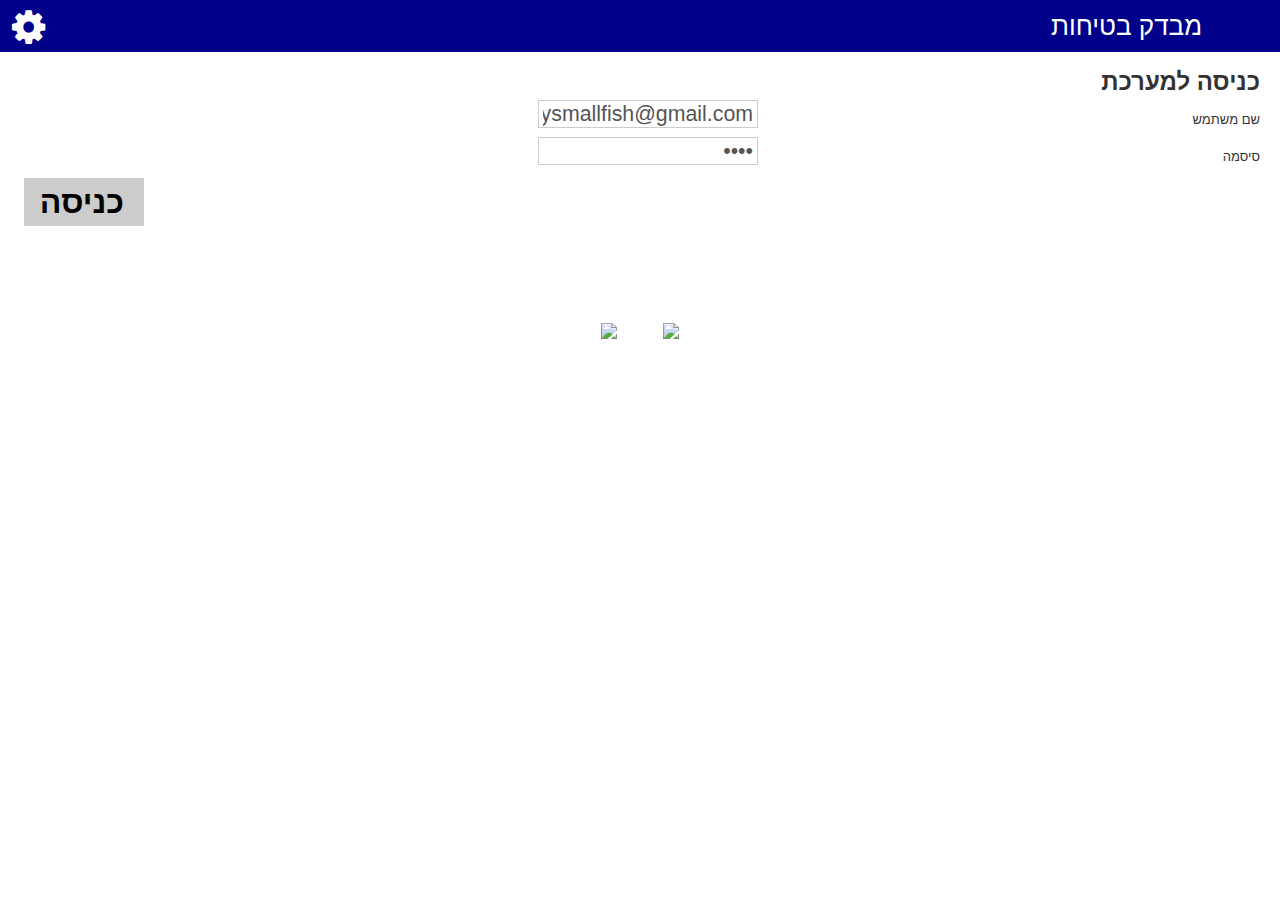
==== index.html @ 913ce65f "configuration, ui" ====
﻿<!doctype html>
<html lang="he-IL" ng-app="SimplyLog.Checkout">
<head>
    <meta charset="utf-8">
    <title>Simply Check</title>
    <meta name="viewport" content="width=device-width, initial-scale=1, maximum-scale=1">
    <link rel="stylesheet" type="text/css" href="lib/bootstrap/rtl/css/bootstrap.rtl.css" />
    <link rel="stylesheet" type="text/css" href="lib/bootstrap-datepicker/css/datepicker.css" />
    <link href="lib/font-awesome/css/font-awesome.min.css" rel="stylesheet">
    <link rel="stylesheet" type="text/css" href="app/css/app.css" />
    
    <script type="text/javascript" src="phonegap.js"></script>
    
</head>
    <body class="rtl">
        
        <app-header></app-header>
        <div class="content">
            <div class="container-fluid">
                <ng-view></ng-view>
            </div>
        </div>
        <script src="lib/underscore/underscore.1.5.2.min.js"></script>

        <script src="lib/jquery/jquery-2.0.3.min.js"></script>
        <script type="text/javascript" src="lib/bootstrap-datepicker/js/bootstrap-datepicker.js"></script>
        <script type="text/javascript" src="lib/bootstrap-datepicker/js/locales/bootstrap-datepicker.he.js"></script>

        <script src="lib/angular/angular.js"></script>
        <script src="lib/angular/angular-route.min.js"></script>
        <script src="lib/angular/angular-touch.min.js"></script>

        <script src="lib/angular-strap/angular-strap.js"></script>
        <script src="lib/breeze/q.js"></script>
        <script src="lib/odata/datajs-1.1.1.js"></script>
        <script src="lib/breeze/breeze.debug.js"></script>

        <script src="lib/mobileservices/MobileServices.Web-1.0.0.min.js"></script>

        <script src="lib/simple/simple.js"></script>
        <!-- Services -->
        <script src="lib/simple/services/utils.js"></script>
        <script src="lib/simple/services/file-utils.js"></script>
        <script src="lib/simple/services/attachments-manager.js"></script>
        <script src="lib/simple/services/phonegap.js"></script>
        <script src="lib/simple/services/null-camera-service.js"></script>
        <script src="lib/simple/services/phonegap-camera-service.js"></script>
        <script src="lib/simple/services/phonegap-remote-storage.js"></script>
        <script src="lib/simple/services/phonegap-file-manager.js"></script>
        <script src="lib/simple/services/queue-manager.js"></script>
        <script src="lib/simple/services/geo-location.js"></script>
        <script src="lib/simple/services/storage-service.js"></script>
        <script src="lib/simple/services/language.js"></script>
        <script src="lib/simple/services/text-resources.js"></script>
        <script src="lib/simple/services/safe-apply.js"></script>
        <script src="lib/simple/services/network-service.js"></script>
        <script src="lib/simple/services/network-manager.js"></script>
        <script src="lib/simple/services/configuration.js"></script>
        <!-- Filters -->
        <script src="lib/simple/filters/localize.js"></script>
        <script src="lib/simple/filters/gps-location.js"></script>
        <script src="lib/simple/filters/entity-description.js"></script>
        <!-- Directives -->
        <script src="lib/simple/directives/simple-nav.js"></script>
        
        <script src="lib/simple/simple-module.js"></script>
    

        <script src="app/js/simplylog.js"></script>
        <!-- Services -->
        <script src="app/js/services/navigation.js"></script>
        <script src="app/js/services/login-manager.js"></script>
        <script src="app/js/services/incidentsService.js"></script>
        <script src="app/js/services/checkoutService.js"></script>
        <script src="app/js/services/locationsService.js"></script>
        <!-- Filters -->
        <!-- Directives -->
        <script src="app/js/directives/app-header/app-header.js"></script>
        <!-- Controllers -->
        <script src="app/js/controllers/login.js"></script>
        <script src="app/js/controllers/home.js"></script>
        <script src="app/js/controllers/incident.js"></script>
        <script src="app/js/controllers/checkout.js"></script>
        <script src="app/js/controllers/new-checkout.js"></script>
        <script src="app/js/controllers/site-permits.js"></script>
        <script src="app/js/controllers/configuration.js"></script>

        <script src="app/js/app.js"></script>

    </body>
</html>
---- lib/bootstrap-datepicker/css/datepicker.css ----
/*!
 * Datepicker for Bootstrap
 *
 * Copyright 2012 Stefan Petre
 * Improvements by Andrew Rowls
 * Licensed under the Apache License v2.0
 * http://www.apache.org/licenses/LICENSE-2.0
 *
 */
.datepicker {
  padding: 4px;
  margin-top: 1px;
  -webkit-border-radius: 4px;
  -moz-border-radius: 4px;
  border-radius: 4px;
  direction: ltr;
  /*.dow {
		border-top: 1px solid #ddd !important;
	}*/

}
.datepicker-inline {
  width: 220px;
}
.datepicker.datepicker-rtl {
  direction: rtl;
}
.datepicker.datepicker-rtl table tr td span {
  float: right;
}
.datepicker-dropdown {
  top: 0;
  left: 0;
}
.datepicker-dropdown:before {
  content: '';
  display: inline-block;
  border-left: 7px solid transparent;
  border-right: 7px solid transparent;
  border-bottom: 7px solid #ccc;
  border-bottom-color: rgba(0, 0, 0, 0.2);
  position: absolute;
  top: -7px;
  left: 6px;
}
.datepicker-dropdown:after {
  content: '';
  display: inline-block;
  border-left: 6px solid transparent;
  border-right: 6px solid transparent;
  border-bottom: 6px solid #ffffff;
  position: absolute;
  top: -6px;
  left: 7px;
}
.datepicker > div {
  display: none;
}
.datepicker.days div.datepicker-days {
  display: block;
}
.datepicker.months div.datepicker-months {
  display: block;
}
.datepicker.years div.datepicker-years {
  display: block;
}
.datepicker table {
  margin: 0;
}
.datepicker td,
.datepicker th {
  text-align: center;
  width: 20px;
  height: 20px;
  -webkit-border-radius: 4px;
  -moz-border-radius: 4px;
  border-radius: 4px;
  border: none;
}
.table-striped .datepicker table tr td,
.table-striped .datepicker table tr th {
  background-color: transparent;
}
.datepicker table tr td.day:hover {
  background: #eeeeee;
  cursor: pointer;
}
.datepicker table tr td.old,
.datepicker table tr td.new {
  color: #999999;
}
.datepicker table tr td.disabled,
.datepicker table tr td.disabled:hover {
  background: none;
  color: #999999;
  cursor: default;
}
.datepicker table tr td.today,
.datepicker table tr td.today:hover,
.datepicker table tr td.today.disabled,
.datepicker table tr td.today.disabled:hover {
  background-color: #fde19a;
  background-image: -moz-linear-gradient(top, #fdd49a, #fdf59a);
  background-image: -ms-linear-gradient(top, #fdd49a, #fdf59a);
  background-image: -webkit-gradient(linear, 0 0, 0 100%, from(#fdd49a), to(#fdf59a));
  background-image: -webkit-linear-gradient(top, #fdd49a, #fdf59a);
  background-image: -o-linear-gradient(top, #fdd49a, #fdf59a);
  background-image: linear-gradient(top, #fdd49a, #fdf59a);
  background-repeat: repeat-x;
  filter: progid:DXImageTransform.Microsoft.gradient(startColorstr='#fdd49a', endColorstr='#fdf59a', GradientType=0);
  border-color: #fdf59a #fdf59a #fbed50;
  border-color: rgba(0, 0, 0, 0.1) rgba(0, 0, 0, 0.1) rgba(0, 0, 0, 0.25);
  filter: progid:DXImageTransform.Microsoft.gradient(enabled=false);
}
.datepicker table tr td.today:hover,
.datepicker table tr td.today:hover:hover,
.datepicker table tr td.today.disabled:hover,
.datepicker table tr td.today.disabled:hover:hover,
.datepicker table tr td.today:active,
.datepicker table tr td.today:hover:active,
.datepicker table tr td.today.disabled:active,
.datepicker table tr td.today.disabled:hover:active,
.datepicker table tr td.today.active,
.datepicker table tr td.today:hover.active,
.datepicker table tr td.today.disabled.active,
.datepicker table tr td.today.disabled:hover.active,
.datepicker table tr td.today.disabled,
.datepicker table tr td.today:hover.disabled,
.datepicker table tr td.today.disabled.disabled,
.datepicker table tr td.today.disabled:hover.disabled,
.datepicker table tr td.today[disabled],
.datepicker table tr td.today:hover[disabled],
.datepicker table tr td.today.disabled[disabled],
.datepicker table tr td.today.disabled:hover[disabled] {
  background-color: #fdf59a;
}
.datepicker table tr td.today:active,
.datepicker table tr td.today:hover:active,
.datepicker table tr td.today.disabled:active,
.datepicker table tr td.today.disabled:hover:active,
.datepicker table tr td.today.active,
.datepicker table tr td.today:hover.active,
.datepicker table tr td.today.disabled.active,
.datepicker table tr td.today.disabled:hover.active {
  background-color: #fbf069 \9;
}
.datepicker table tr td.active,
.datepicker table tr td.active:hover,
.datepicker table tr td.active.disabled,
.datepicker table tr td.active.disabled:hover {
  background-color: #006dcc;
  background-image: -moz-linear-gradient(top, #0088cc, #0044cc);
  background-image: -ms-linear-gradient(top, #0088cc, #0044cc);
  background-image: -webkit-gradient(linear, 0 0, 0 100%, from(#0088cc), to(#0044cc));
  background-image: -webkit-linear-gradient(top, #0088cc, #0044cc);
  background-image: -o-linear-gradient(top, #0088cc, #0044cc);
  background-image: linear-gradient(top, #0088cc, #0044cc);
  background-repeat: repeat-x;
  filter: progid:DXImageTransform.Microsoft.gradient(startColorstr='#0088cc', endColorstr='#0044cc', GradientType=0);
  border-color: #0044cc #0044cc #002a80;
  border-color: rgba(0, 0, 0, 0.1) rgba(0, 0, 0, 0.1) rgba(0, 0, 0, 0.25);
  filter: progid:DXImageTransform.Microsoft.gradient(enabled=false);
  color: #fff;
  text-shadow: 0 -1px 0 rgba(0, 0, 0, 0.25);
}
.datepicker table tr td.active:hover,
.datepicker table tr td.active:hover:hover,
.datepicker table tr td.active.disabled:hover,
.datepicker table tr td.active.disabled:hover:hover,
.datepicker table tr td.active:active,
.datepicker table tr td.active:hover:active,
.datepicker table tr td.active.disabled:active,
.datepicker table tr td.active.disabled:hover:active,
.datepicker table tr td.active.active,
.datepicker table tr td.active:hover.active,
.datepicker table tr td.active.disabled.active,
.datepicker table tr td.active.disabled:hover.active,
.datepicker table tr td.active.disabled,
.datepicker table tr td.active:hover.disabled,
.datepicker table tr td.active.disabled.disabled,
.datepicker table tr td.active.disabled:hover.disabled,
.datepicker table tr td.active[disabled],
.datepicker table tr td.active:hover[disabled],
.datepicker table tr td.active.disabled[disabled],
.datepicker table tr td.active.disabled:hover[disabled] {
  background-color: #0044cc;
}
.datepicker table tr td.active:active,
.datepicker table tr td.active:hover:active,
.datepicker table tr td.active.disabled:active,
.datepicker table tr td.active.disabled:hover:active,
.datepicker table tr td.active.active,
.datepicker table tr td.active:hover.active,
.datepicker table tr td.active.disabled.active,
.datepicker table tr td.active.disabled:hover.active {
  background-color: #003399 \9;
}
.datepicker table tr td span {
  display: block;
  width: 23%;
  height: 54px;
  line-height: 54px;
  float: left;
  margin: 1%;
  cursor: pointer;
  -webkit-border-radius: 4px;
  -moz-border-radius: 4px;
  border-radius: 4px;
}
.datepicker table tr td span:hover {
  background: #eeeeee;
}
.datepicker table tr td span.disabled,
.datepicker table tr td span.disabled:hover {
  background: none;
  color: #999999;
  cursor: default;
}
.datepicker table tr td span.active,
.datepicker table tr td span.active:hover,
.datepicker table tr td span.active.disabled,
.datepicker table tr td span.active.disabled:hover {
  background-color: #006dcc;
  background-image: -moz-linear-gradient(top, #0088cc, #0044cc);
  background-image: -ms-linear-gradient(top, #0088cc, #0044cc);
  background-image: -webkit-gradient(linear, 0 0, 0 100%, from(#0088cc), to(#0044cc));
  background-image: -webkit-linear-gradient(top, #0088cc, #0044cc);
  background-image: -o-linear-gradient(top, #0088cc, #0044cc);
  background-image: linear-gradient(top, #0088cc, #0044cc);
  background-repeat: repeat-x;
  filter: progid:DXImageTransform.Microsoft.gradient(startColorstr='#0088cc', endColorstr='#0044cc', GradientType=0);
  border-color: #0044cc #0044cc #002a80;
  border-color: rgba(0, 0, 0, 0.1) rgba(0, 0, 0, 0.1) rgba(0, 0, 0, 0.25);
  filter: progid:DXImageTransform.Microsoft.gradient(enabled=false);
  color: #fff;
  text-shadow: 0 -1px 0 rgba(0, 0, 0, 0.25);
}
.datepicker table tr td span.active:hover,
.datepicker table tr td span.active:hover:hover,
.datepicker table tr td span.active.disabled:hover,
.datepicker table tr td span.active.disabled:hover:hover,
.datepicker table tr td span.active:active,
.datepicker table tr td span.active:hover:active,
.datepicker table tr td span.active.disabled:active,
.datepicker table tr td span.active.disabled:hover:active,
.datepicker table tr td span.active.active,
.datepicker table tr td span.active:hover.active,
.datepicker table tr td span.active.disabled.active,
.datepicker table tr td span.active.disabled:hover.active,
.datepicker table tr td span.active.disabled,
.datepicker table tr td span.active:hover.disabled,
.datepicker table tr td span.active.disabled.disabled,
.datepicker table tr td span.active.disabled:hover.disabled,
.datepicker table tr td span.active[disabled],
.datepicker table tr td span.active:hover[disabled],
.datepicker table tr td span.active.disabled[disabled],
.datepicker table tr td span.active.disabled:hover[disabled] {
  background-color: #0044cc;
}
.datepicker table tr td span.active:active,
.datepicker table tr td span.active:hover:active,
.datepicker table tr td span.active.disabled:active,
.datepicker table tr td span.active.disabled:hover:active,
.datepicker table tr td span.active.active,
.datepicker table tr td span.active:hover.active,
.datepicker table tr td span.active.disabled.active,
.datepicker table tr td span.active.disabled:hover.active {
  background-color: #003399 \9;
}
.datepicker table tr td span.old {
  color: #999999;
}
.datepicker th.switch {
  width: 145px;
}
.datepicker thead tr:first-child th,
.datepicker tfoot tr:first-child th {
  cursor: pointer;
}
.datepicker thead tr:first-child th:hover,
.datepicker tfoot tr:first-child th:hover {
  background: #eeeeee;
}
.input-append.date .add-on i,
.input-prepend.date .add-on i {
  display: block;
  cursor: pointer;
  width: 16px;
  height: 16px;
}
---- app/css/app.css ----
﻿
.clearfix:after {
    content: ".";
    display: block;
    clear: both;
    visibility: hidden;
    line-height: 0;
    height: 0;
}

.clearfix {
    display: inline-block;
}

html[xmlns] .clearfix {
    display: block;
}

* html .clearfix {
    height: 1%;
}

body, textarea {
    margin: 0;
    padding: 0;
    font-family: "Segoe UI","Tahoma","Verdana","Arial","sans-serif";
    font-weight: normal;
}

body {
    border: none;
    -webkit-font-smoothing: antialiased;
}

.container {
    min-width: 320px;
    max-width: 960px;
    margin-left: auto;
    margin-right: auto;
    position: relative;
    padding: 12px;
}

body.rtl {
    direction: rtl;
}

button {
    -webkit-appearance: none;
    border: none;
}

.checkout-item,
.site {
    display: inline-block;
    background-color: #E5E5E5;
    width: 8em;
    margin: 0.5em;
    padding: 0.5em;
    cursor: pointer;
}

.site {
    border: solid 4px transparent;
}

.checkout-item {
    height: 8em;
}

    .checkout-item a,
    .checkout-item a:link,
    .checkout-item a:hover,
    .checkout-item a:visited,
    .checkout-item a:active {
        font: inherit;
        text-decoration: inherit;
        color: inherit;
    }

    .checkout-item.inprogress {
        background-color: blue;
        color: white;
    }

    .checkout-item.done {
        background-color: green;
        color: white;
    }

    .checkout-item .header {
        font-size: 14pt;
        height: 3em;
        overflow: hidden;
    }

    .checkout-item .date {
        font-size: 9pt;
        overflow: hidden;
    }

    .checkout-item .progress {
        display: none;
        height: 1em;
    }

    .checkout-item .children-count {
        float: right;
        display: table-cell;
        vertical-align: text-bottom;
        height: 48px;
    }

.rtl .checkout-item .children-count {
    float: left;
}

.children-count .open {
    font-size: 16pt;
}

.children-count .total {
    font-size: 24pt;
}

h1 {
    margin-top: 0;
    margin-bottom: 8px;
    padding-top: 0;
    padding-bottom: 0;
    font-size: 32pt;
    font-weight: normal;
}

input.search {
    font-size: 14pt;
    border: solid 1px #BBB;
    width: 15em;
    text-indent: .2em;
    outline: none;
}

div.sort {
    float: right;
    cursor: pointer;
}

.rtl div.sort {
    float: left;
}


.sortDropDown {
    position: absolute;
    right: 0;
    top: 112px;
    width: 140px;
    height: 100px;
    background-color: white;
    border: solid 1px #DDD;
}

.rtl .sortDropDown {
    right: auto;
    left: 0;
}

.sortDropDown ul {
    list-style-type: none;
    margin: 0;
    padding: 0;
}

    .sortDropDown ul li {
        padding: 3px;
        display: block;
        height: 27px;
        cursor: pointer;
    }

        .sortDropDown ul li:hover {
            background-color: #E1E1E1;
        }

.checkout ul {
    list-style-type: none;
    zoom: 1;
    clear: both;
}

    .checkout ul li {
        display: block;
        zoom: 1;
        clear: both;
        margin-bottom: 8px;
    }

.checkout .bullet {
    font-weight: bold;
    float: left;
    width: 60px;
}

.rtl .checkout .bullet,
.rtl .checkout .text {
    float: right;
}

.checkout .text {
    float: left;
    width: 400px;
    min-height: 4em;
    font-size: 140%;
}

.button {
    display: inline-block;
    padding-left: 8px;
    padding-right: 8px;
    text-align: center;
    margin: 4px;
    font-weight: bold;
    font-size: 12pt;
    background-color: #E5E5E5;
    background-color: #CCC;
    cursor: pointer;
    -webkit-appearance: none;
}

a.button,
a.button:visited,
a.button:active,
a.button:hover {
    text-decoration: none;
    color: black;
}

.rtl .dropdown-menu {
    right: auto;
}

.checkout .button {
    width: 160px;
    float: right;
}

.large-button {
    font-size: 14pt;
    padding: 8px;
    padding-right: 12px;
    padding-left: 12px;
    line-height: 32px;
    padding-right: 20px;
    padding-left: 20px;
}

.checkout .button.valid {
    background-color: green;
    color: white;
}

.checkout .button.invalid {
    background-color: maroon;
    color: white;
}

.valid {
    background-color: #DDD;
}

.invalid {
    background-color: #DDD;
}

/*.checkout-category.valid {
    
    border-right: solid 6px green;
    margin-right: -6px;
}
.checkout-category.invalid {
    border-right: solid 6px maroon;
    margin-right: -4px;
}*/

.rtl .checkout .button {
    float: left;
}

.incidents {
    margin-left: 60px;
    clear: both;
}

    .incidents ul,
    .incidents li {
        margin: 0;
        padding: 0;
    }

.rtl .incidents {
    margin-right: 60px;
    margin-left: 0;
}

.incidents-header {
    font-size: 14pt;
    cursor: pointer;
    border-bottom: solid 1px #DDd;
}

.collapsed .children {
    display: none;
}

.checkout li {
    cursor: pointer;
}

.collapsed .incidents-header {
    color: #444;
    font-weight: bold;
    font-style: italic;
    border: none;
}

.collapsed .incidents-items {
    display: none;
}

.severities {
    clear: both;
}

.severity {
    width: 48px;
    height: 48px;
    margin: 8px;
    font-size: 32px;
    line-height: 48px;
    text-align: center;
    display: inline-block;
    color: white;
    cursor: pointer;
}

.selected {
    border: solid 4px darkslateblue;
}

.severity.selected {
    margin: 4px;
}

textarea,
textarea:focus {
    width: 100%;
    min-height: 10em;
    resize: none;
    outline: none;
}

.attachment {
    width: 80px;
    height: 80px;
    margin: 8px;
    float: right;
}

.add-attachment {
    background-color: #BBB;
    color: #444;
    font-size: 48px;
    font-weight: bold;
    line-height: 64px;
    text-align: center;
}

.attachment img {
    width: 80px;
    height: 80px;
}

.main-area {
    margin-right: 320px;
}

.side-bar {
    position: absolute;
    top: 0;
    right: 0;
    overflow: auto;
    -webkit-font-smoothing: antialiased;
    width: 320px;
}


.rtl .main-area {
    margin-right: 0;
    margin-left: 320px;
}

.rtl .side-bar {
    right: auto;
    left: 0;
}

form {
    position: relative;
}

.side-bar h3 {
    margin-top: 0;
}

.controls,
.rtl .controls.top {
    text-align: right;
    width: 100%;
}

    .rtl .controls,
    .controls.top {
        text-align: left;
    }

    .controls.top {
        margin-bottom: 8px;
    }

    .controls div {
        display: inline-block;
    }

ul.checklist {
    list-style-type: none;
    cursor: pointer;
    padding: 0;
    margin: 0;
    padding-left: 56px;
}

.rtl ul.checklist {
    list-style-image: none;
    list-style-type: none;
}


ul.checklist li.checked {
    background: url(../img/checkbox_checked.png) no-repeat left top;
}


ul.checklist li {
    background: url(../img/checkbox_unchecked.png) no-repeat left top;
    padding-left: 56px;
}

.rtl ul.checklist li {
    background-position: right top;
    padding-right: 56px;
    padding-left: 0;
}

ul.checklist li {
    line-height: 24px;
    margin: 0;
    padding: 0;
    margin-bottom: 8px;
    position: relative;
    clear: both;
}

    ul.checklist li .text {
        font-size: 16pt;
    }

.attachments {
    float: right;
    margin-left: 8px;
}

.rtl .attachments {
    float: left;
    margin-left: auto;
    margin-right: 8px;
}

.attachments .attachment,
.attachments .attachment img {
    width: 92px;
    height: 92px;
}

.attachments .add-attachment {
    line-height: 56px;
}


.checklist-container {
    margin-top: 40px;
    margin-bottom: 40px;
    clear: both;
}

.site .hd {
    font-size: 14pt;
    font-weight: bold;
}

.pullLeft {
    display: block;
    float: left;
}

.login-box {
    margin-left: auto;
    margin-right: auto;
    font-size: 16pt;
}

label {
    display: inline-block;
    width: 40%;
}

.message {
    text-align: center;
    border: solid 1px #333;
    background-color: #FFFFAA;
    border-radius: 4px;
    line-height: 32px;
}

[disabled] {
    color: #888;
}

.login-box input,
.login-box .button {
    font-size: 16pt;
}

.login-box .button {
    font-size: 24pt;
    width: 120px;
    height: 48px;
}

.inner-button {
    font-size: 32px;
    line-height: normal;
    cursor: pointer;
}

    .inner-button:first-child {
        border-bottom: solid 1px #333;
        margin-left: 4px;
        margin-right: 4px;
    }

header {
    background-color: darkblue;
    width: auto;
    display: block;
    position: absolute;
    left:0;
    top:0;
    right:0;
    min-height: 4em;
    color: white;
}

.content{
    margin-top: 64px;
    position: absolute;
    left:0;
    top:0;
    right:0;
    bottom:0;
    overflow:auto;
}

    header .title {
        font-size: 2em;
        margin-right: 3em;
        line-height: 2em;
    }

.header-button {
    margin-left: 8px;
    margin-right: 8px;
    cursor: pointer;
}

.header-back {
    position: absolute;
    top: 8px;
    left: 4px;
}

.rtl .header-back {
    left: auto;
    right: 4px;
}

.header-buttons {
    position: absolute;
    top: 8px;
    right: 4px;
}

.rtl .header-buttons {
    right: auto;
    left: 4px;
}

.header-buttons > div {
    float: right;
}

.rtl .header-buttons > div {
    float: left;
}

input[type=url] {
    text-align: left;
    direction: ltr;
}

.input-append input {
    width: 140px;
    border-radius: 0;
    box-shadow: none;
    margin-top: 1px;
}


textarea, input[type="text"], input[type="password"], input[type="datetime"], input[type="datetime-local"], input[type="date"], input[type="month"], input[type="time"], input[type="week"], input[type="number"], input[type="email"], input[type="url"], input[type="search"], input[type="tel"], input[type="color"], .uneditable-input,
select {
    border-radius: 0;
    border-color: #CCC;
    box-shadow: none;
}

select {
    width: 184px;
}

.fa-warning {
    color: orange;
}

.app-logo {
    text-align: center;
    margin-top: 40px;
}


.app-logo > div {
    display: inline-block;
    line-height: 120px;
    padding-right: 20px;
    padding-left: 20px;
}

.checkouts-container{
    margin-left:24px;
    margin-right:24px;
}
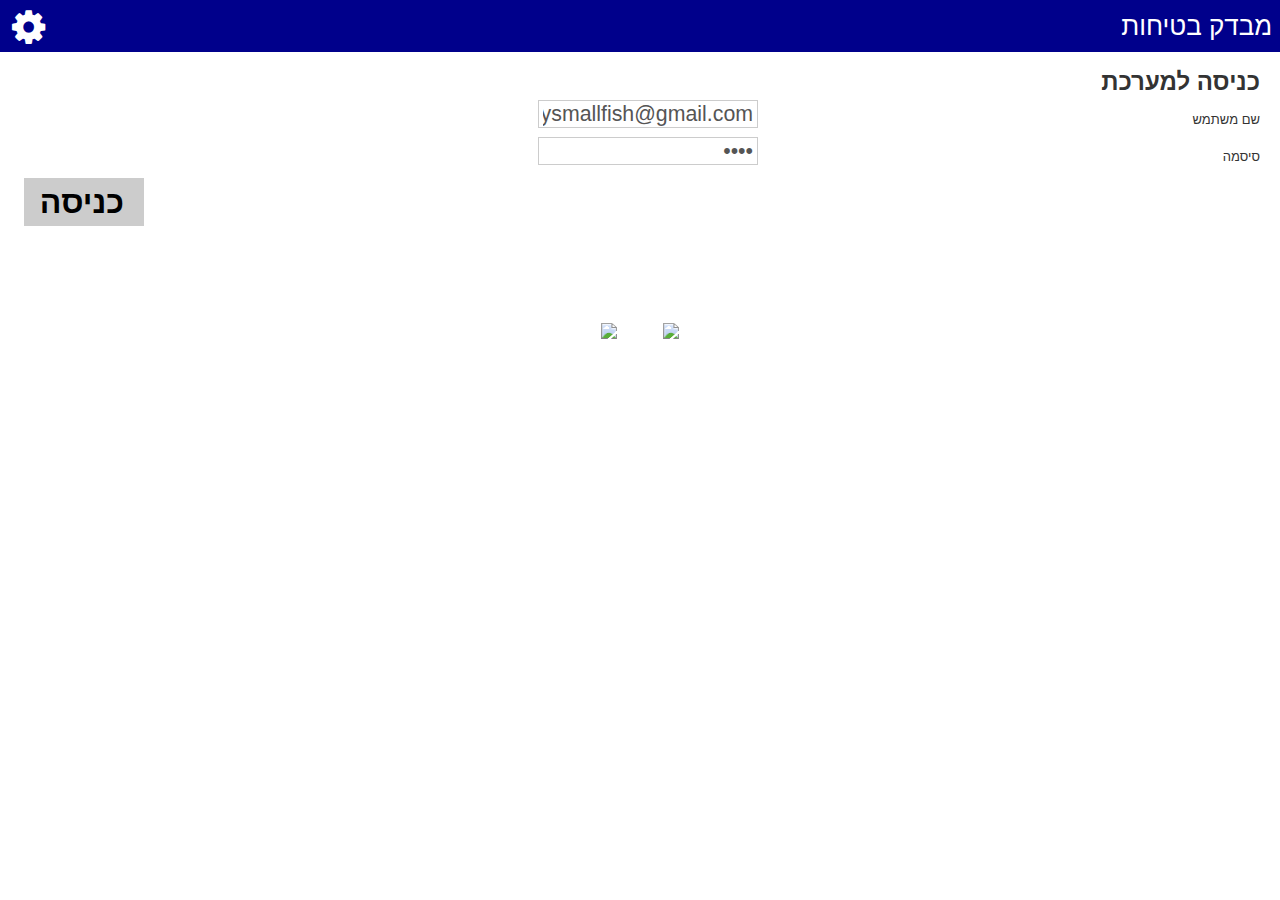
==== commit 2251b852: "line-up" ====
--- a/index.html
+++ b/index.html
@@ -48,6 +48,7 @@
         <script src="lib/simple/services/phonegap-remote-storage.js"></script>
         <script src="lib/simple/services/phonegap-file-manager.js"></script>
         <script src="lib/simple/services/queue-manager.js"></script>
+        <script src="lib/simple/services/state-manager.js"></script>
         <script src="lib/simple/services/geo-location.js"></script>
         <script src="lib/simple/services/storage-service.js"></script>
         <script src="lib/simple/services/language.js"></script>
@@ -71,6 +72,7 @@
         <script src="app/js/services/navigation.js"></script>
         <script src="app/js/services/login-manager.js"></script>
         <script src="app/js/services/incidentsService.js"></script>
+        <script src="app/js/services/checkout-queue-manager.js"></script>
         <script src="app/js/services/checkoutService.js"></script>
         <script src="app/js/services/locationsService.js"></script>
         <!-- Filters -->
--- a/app/css/app.css
+++ b/app/css/app.css
@@ -20,6 +20,12 @@
     height: 1%;
 }
 
+body {
+    -webkit-user-drag: none;
+    -webkit-user-select: none;
+    user-select: none;
+}
+
 body, textarea {
     margin: 0;
     padding: 0;
@@ -50,18 +56,30 @@
     border: none;
 }
 
-.checkout-item,
-.site {
+.checkout-item {
     display: inline-block;
     background-color: #E5E5E5;
     width: 8em;
     margin: 0.5em;
     padding: 0.5em;
     cursor: pointer;
+    position: relative;
 }
 
 .site {
+    width: auto;
+    margin: 0.5em;
+    padding: 0.5em;
+    cursor: pointer;
+    position: relative;
+    background-color: #E5E5E5;
     border: solid 4px transparent;
+    width: 25%;
+    float: left;
+}
+
+.rtl .site {
+    float: right;
 }
 
 .checkout-item {
@@ -123,6 +141,26 @@
     font-size: 24pt;
 }
 
+.checkout-item .badge {
+    display: none;
+}
+
+.checkout-item.multiple .badge {
+    display: block;
+}
+
+.checkout-item.multiple .badge {
+    font-size: 10pt;
+    position: absolute;
+    right: -4px;
+    top: -4px;
+}
+
+.rtl .checkout-item.multiple .badge {
+    right: auto;
+    left: -4px;
+}
+
 h1 {
     margin-top: 0;
     margin-bottom: 8px;
@@ -195,6 +233,16 @@
         margin-bottom: 8px;
     }
 
+.checkout .incidents ul li {
+    margin-bottom: 1px;
+}
+
+    .checkout .incidents ul li .button {
+        background-color: transparent;
+        color: blue;
+        margin: 0;
+    }
+
 .checkout .bullet {
     font-weight: bold;
     float: left;
@@ -208,7 +256,7 @@
 
 .checkout .text {
     float: left;
-    width: 400px;
+    width: 45%;
     min-height: 4em;
     font-size: 140%;
 }
@@ -240,7 +288,6 @@
 }
 
 .checkout .button {
-    width: 160px;
     float: right;
 }
 
@@ -249,7 +296,6 @@
     padding: 8px;
     padding-right: 12px;
     padding-left: 12px;
-    line-height: 32px;
     padding-right: 20px;
     padding-left: 20px;
 }
@@ -287,8 +333,11 @@
 }
 
 .incidents {
-    margin-left: 60px;
-    clear: both;
+    margin-left: 20px;
+    float: right;
+    width: 40%;
+    background-color: #DDD;
+    /*clear: both;*/
 }
 
     .incidents ul,
@@ -298,14 +347,15 @@
     }
 
 .rtl .incidents {
-    margin-right: 60px;
+    margin-right: 20px;
     margin-left: 0;
+    float: left;
 }
 
 .incidents-header {
-    font-size: 14pt;
+    font-size: 12pt;
+    font-weight: bold;
     cursor: pointer;
-    border-bottom: solid 1px #DDd;
 }
 
 .collapsed .children {
@@ -316,19 +366,32 @@
     cursor: pointer;
 }
 
-.collapsed .incidents-header {
-    color: #444;
-    font-weight: bold;
-    font-style: italic;
-    border: none;
-}
 
 .collapsed .incidents-items {
     display: none;
 }
 
+.incidents-items {
+    height: 5em;
+    overflow: auto;
+    background-color: white;
+    margin: 4px;
+}
+
 .severities {
     clear: both;
+}
+
+.severity-hint,
+.severity {
+    text-align: center;
+    display: inline-block;
+    color: white;
+}
+
+.severity-hint {
+    padding-left: 4px;
+    padding-right: 4px;
 }
 
 .severity {
@@ -337,9 +400,6 @@
     margin: 8px;
     font-size: 32px;
     line-height: 48px;
-    text-align: center;
-    display: inline-block;
-    color: white;
     cursor: pointer;
 }
 
@@ -354,7 +414,6 @@
 textarea,
 textarea:focus {
     width: 100%;
-    min-height: 10em;
     resize: none;
     outline: none;
 }
@@ -364,6 +423,28 @@
     height: 80px;
     margin: 8px;
     float: right;
+    position: relative;
+    -webkit-user-drag: none;
+    -webkit-user-select: none;
+}
+
+.delete-confirm {
+    display: none;
+    position: absolute;
+    left: 0;
+    right: 0;
+    top: 0;
+    bottom: 0;
+    background-color: white;
+    color: red;
+    text-align: center;
+    font-size: 45px;
+    opacity: .7;
+    line-height: 92px;
+}
+
+.delete-in-progress .delete-confirm {
+    display: block;
 }
 
 .add-attachment {
@@ -378,6 +459,9 @@
 .attachment img {
     width: 80px;
     height: 80px;
+    -webkit-user-drag: none;
+    -webkit-user-select: none;
+    user-select: none;
 }
 
 .main-area {
@@ -437,7 +521,11 @@
     padding: 0;
     margin: 0;
     padding-left: 56px;
-}
+    clear: both;
+    zoom: 1;
+}
+
+
 
 .rtl ul.checklist {
     list-style-image: none;
@@ -474,9 +562,36 @@
         font-size: 16pt;
     }
 
+    ul.checklist li label {
+        width: auto;
+    }
+
+    ul.checklist li .control-group {
+        display: inline-block;
+    }
+
+    ul.checklist li input[type=text] {
+        width: 80px;
+    }
+
+ul.checklist.halfs li {
+    display: block;
+    width: 40%;
+    float: left;
+    clear: none;
+    overflow: auto;
+    margin: 4px;
+}
+
+.rtl ul.checklist.halfs li {
+    float: right;
+}
+
 .attachments {
     float: right;
     margin-left: 8px;
+    -webkit-user-drag: none;
+    -webkit-user-select: none;
 }
 
 .rtl .attachments {
@@ -563,27 +678,32 @@
     width: auto;
     display: block;
     position: absolute;
-    left:0;
-    top:0;
-    right:0;
+    left: 0;
+    top: 0;
+    right: 0;
     min-height: 4em;
     color: white;
 }
 
-.content{
+.content {
     margin-top: 64px;
     position: absolute;
-    left:0;
-    top:0;
-    right:0;
-    bottom:0;
-    overflow:auto;
-}
-
-    header .title {
-        font-size: 2em;
-        margin-right: 3em;
-        line-height: 2em;
+    left: 0;
+    top: 0;
+    right: 0;
+    bottom: 0;
+    overflow: auto;
+    -webkit-overflow-scrolling: touch;
+}
+
+header .title {
+    font-size: 2em;
+    margin-right: 2em;
+    line-height: 2em;
+}
+
+    header .title.short {
+        margin-right: 0.3em;
     }
 
 .header-button {
@@ -631,7 +751,6 @@
     width: 140px;
     border-radius: 0;
     box-shadow: none;
-    margin-top: 1px;
 }
 
 
@@ -655,16 +774,163 @@
     margin-top: 40px;
 }
 
-
-.app-logo > div {
-    display: inline-block;
-    line-height: 120px;
-    padding-right: 20px;
-    padding-left: 20px;
-}
-
-.checkouts-container{
-    margin-left:24px;
-    margin-right:24px;
-}
-
+    .app-logo > div {
+        display: inline-block;
+        line-height: 120px;
+        padding-right: 20px;
+        padding-left: 20px;
+    }
+
+.checkouts-container {
+    margin-left: 24px;
+    margin-right: 24px;
+}
+
+
+@media(max-width:720px) {
+    .app-logo {
+        margin-top: 0px;
+    }
+
+        .app-logo > div {
+            line-height: 80px;
+        }
+
+    .container-fluid {
+        padding-right: 0;
+        padding-left: 0;
+    }
+
+    .checkout .text,
+    .checkout .incidents {
+        width: auto;
+        float: none;
+        clear: both;
+    }
+
+    .checkout .incidents {
+        margin: 0;
+    }
+
+    .checkout .large-button {
+        padding: 4px;
+        font-size: 10pt;
+    }
+
+
+    .checkout .button {
+        width: 80px;
+    }
+
+
+    .checkout ul {
+        margin: 2px;
+    }
+
+    .checkout-item {
+        padding: 0.3em;
+    }
+
+
+    ul.checklist.halfs li {
+        float: none;
+        width: auto;
+    }
+
+    .main-area,
+    .side-bar {
+        width: 100%;
+        float: none;
+        clear: both;
+        position: relative;
+        top: auto;
+        left: auto;
+    }
+
+    textarea {
+        width: 100%;
+        font-size: 140%;
+        height: 4em;
+    }
+
+    .textWrapper {
+        width: auto;
+        margin: 8px;
+    }
+
+    .severity {
+        width: 32px;
+        height: 32px;
+        line-height: 32px;
+        margin: 2px;
+    }
+
+        .severity.selected {
+            margin: 0;
+            border-width: 2px;
+        }
+
+    .attachments, .rtl .attachments {
+        float: none;
+        clear: both;
+    }
+
+        .attachments .attachment {
+            width: auto;
+            float: none;
+            clear: both;
+            text-align: center;
+        }
+
+        .attachments .add-attachment {
+            width: 92px;
+            margin-left: auto;
+            margin-right: auto;
+        }
+
+        .attachments .attachment img {
+            max-width: 100%;
+            max-height: 100%;
+        }
+
+    .site,
+    .rtl .site {
+        float: none;
+        clear: both;
+        width: auto;
+    }
+}
+
+@media(max-width:320px) {
+    .row-fluid [class*="span"] {
+        float: none;
+        clear: both;
+        text-align: center;
+        width: auto;
+    }
+}
+
+.checkout i.fa-plus,
+.checkout i.fa-minus {
+    color: blue;
+    font-size: 14px;
+    margin-right: 8px;
+}
+
+.checkout i.fa-plus,
+.checkout i.fa-minus {
+    margin-left: 8px;
+    margin-right: 0px;
+}
+
+.checkout a,
+.checkout a:hover,
+.checkout a:active,
+.checkout a:visited {
+    color: inherit;
+    text-decoration: none;
+}
+
+.siteGroupItems {
+    width: 100%;
+}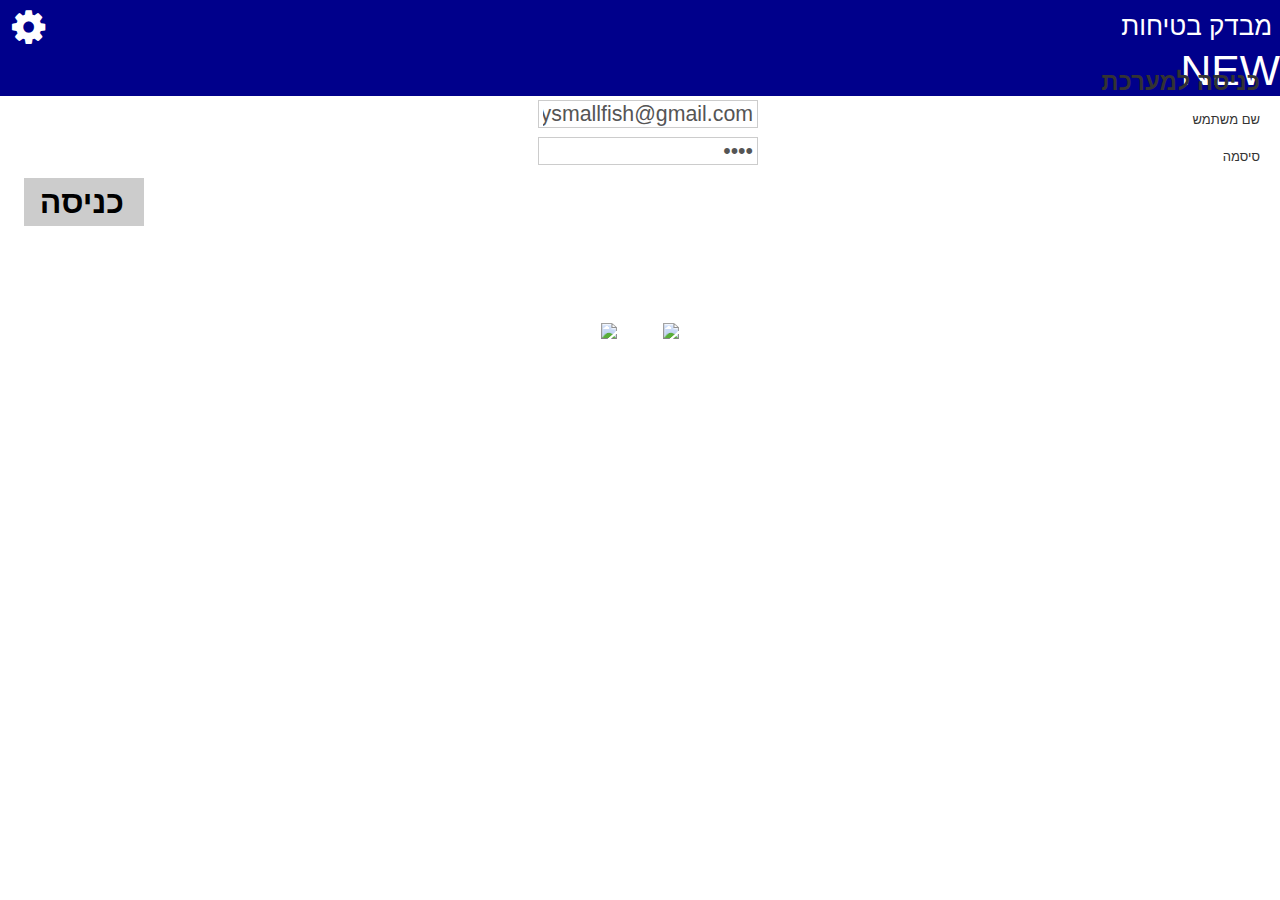
==== commit 113ad515: "test" ====
--- a/index.html
+++ b/index.html
@@ -3,6 +3,7 @@
 <head>
     <meta charset="utf-8">
     <title>Simply Check</title>
+    <meta name="version" content="1.0.2"/>
     <meta name="viewport" content="width=device-width, initial-scale=1, maximum-scale=1">
     <link rel="stylesheet" type="text/css" href="lib/bootstrap/rtl/css/bootstrap.rtl.css" />
     <link rel="stylesheet" type="text/css" href="lib/bootstrap-datepicker/css/datepicker.css" />
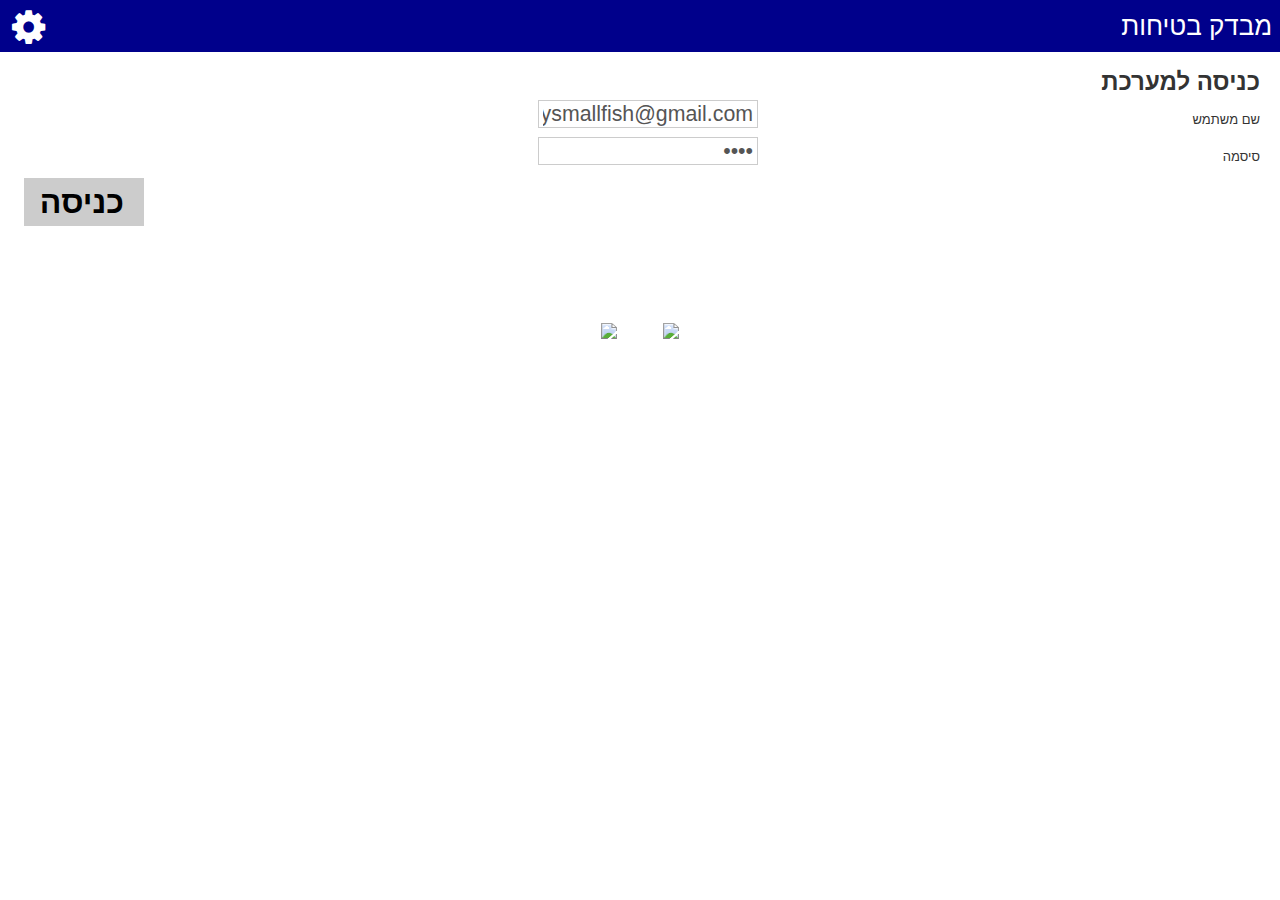
==== commit 7100cd3c: "performance" ====
--- a/index.html
+++ b/index.html
@@ -22,6 +22,7 @@
             </div>
         </div>
         <script src="lib/underscore/underscore.1.5.2.min.js"></script>
+        <script src="lib/moment/moment.min.js"></script>
 
         <script src="lib/jquery/jquery-2.0.3.min.js"></script>
         <script type="text/javascript" src="lib/bootstrap-datepicker/js/bootstrap-datepicker.js"></script>
@@ -79,6 +80,8 @@
         <!-- Filters -->
         <!-- Directives -->
         <script src="app/js/directives/app-header/app-header.js"></script>
+        <script src="app/js/directives/category-incidents/category-incidents.js"></script>
+        <script src="app/js/directives/category/category.js"></script>
         <!-- Controllers -->
         <script src="app/js/controllers/login.js"></script>
         <script src="app/js/controllers/home.js"></script>
--- a/app/css/app.css
+++ b/app/css/app.css
@@ -287,8 +287,13 @@
     right: auto;
 }
 
-.checkout .button {
+.checkout .button,
+.rtl .checkout .incidents-header {
     float: right;
+}
+.rtl .checkout .button,
+.checkout .incidents-header {
+    float: left;
 }
 
 .large-button {
@@ -318,19 +323,6 @@
     background-color: #DDD;
 }
 
-/*.checkout-category.valid {
-    
-    border-right: solid 6px green;
-    margin-right: -6px;
-}
-.checkout-category.invalid {
-    border-right: solid 6px maroon;
-    margin-right: -4px;
-}*/
-
-.rtl .checkout .button {
-    float: left;
-}
 
 .incidents {
     margin-left: 20px;
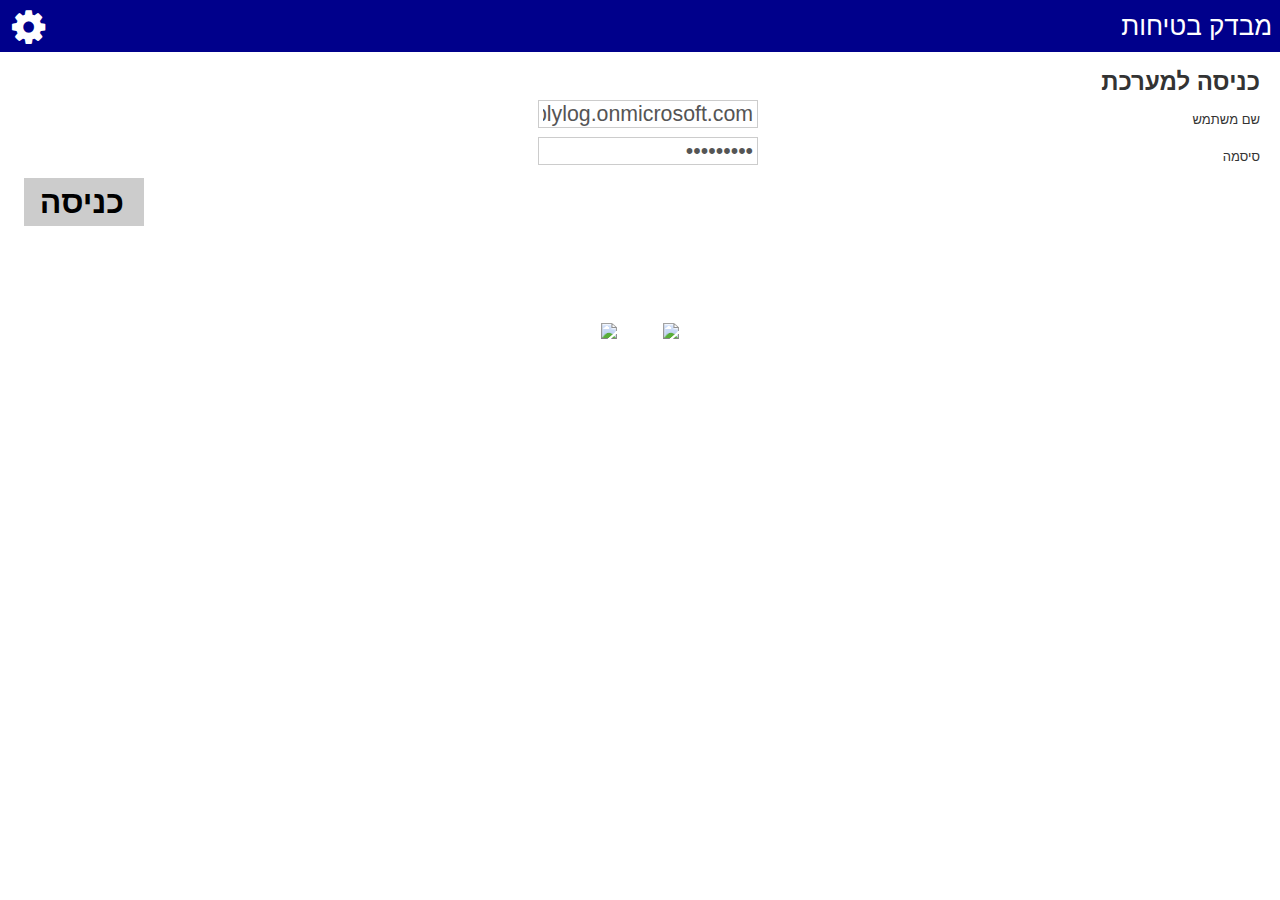
==== commit 4bfc05fd: "refactoring + authentication against Azure AD" ====
--- a/index.html
+++ b/index.html
@@ -29,8 +29,8 @@
         <script type="text/javascript" src="lib/bootstrap-datepicker/js/locales/bootstrap-datepicker.he.js"></script>
 
         <script src="lib/angular/angular.js"></script>
-        <script src="lib/angular/angular-route.min.js"></script>
-        <script src="lib/angular/angular-touch.min.js"></script>
+        <script src="lib/angular/angular-route.js"></script>
+        <script src="lib/angular/angular-touch.js"></script>
 
         <script src="lib/angular-strap/angular-strap.js"></script>
         <script src="lib/breeze/q.js"></script>
@@ -59,6 +59,10 @@
         <script src="lib/simple/services/network-service.js"></script>
         <script src="lib/simple/services/network-manager.js"></script>
         <script src="lib/simple/services/configuration.js"></script>
+        <script src="lib/simple/services/azure-active-directory.js"></script>
+        <script src="lib/simple/services/login-manager.js"></script>
+        <script src="lib/simple/services/entity-manager.js"></script>
+
         <!-- Filters -->
         <script src="lib/simple/filters/localize.js"></script>
         <script src="lib/simple/filters/gps-location.js"></script>
@@ -72,7 +76,8 @@
         <script src="app/js/simplylog.js"></script>
         <!-- Services -->
         <script src="app/js/services/navigation.js"></script>
-        <script src="app/js/services/login-manager.js"></script>
+        <script src="app/js/services/incident-data-service.js"></script>
+        <script src="app/js/services/checkout-data-service.js"></script>
         <script src="app/js/services/incidentsService.js"></script>
         <script src="app/js/services/checkout-queue-manager.js"></script>
         <script src="app/js/services/checkoutService.js"></script>
--- a/app/css/app.css
+++ b/app/css/app.css
@@ -60,8 +60,9 @@
     display: inline-block;
     background-color: #E5E5E5;
     width: 8em;
-    margin: 0.5em;
+    margin: 0.2em;
     padding: 0.5em;
+    border: solid 5px white;
     cursor: pointer;
     position: relative;
 }
